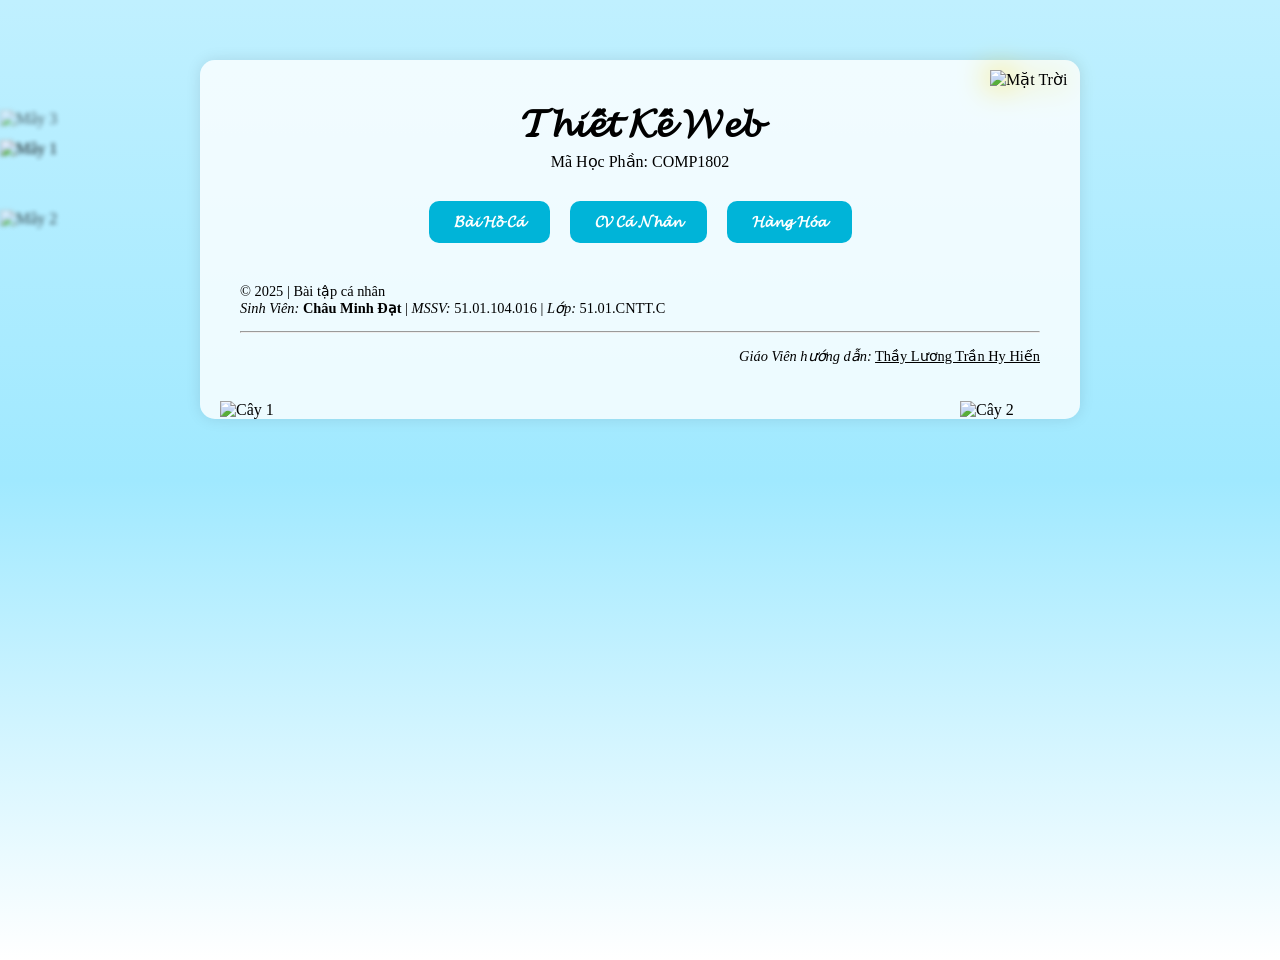
==== index.html @ db2523e5 "Add files via upload" ====
<!DOCTYPE html>
<html lang="vi">
<head>
<meta charset="UTF-8">
<title>Trang chủ | Website cá nhân</title>
<style>

body {
  margin: 0;
  min-height: 100vh;
  overflow-x: hidden;
  background: linear-gradient(to bottom, #c0f0ff 0%, #a0e9ff 50%, #ffffff 100%);
}


.wrapper {
  position: relative;
}


.container {
  max-width: 800px;
  margin: 60px auto;
  background: #ffffffcc;
  padding: 40px;
  border-radius: 15px;
  box-shadow: 0 0 15px rgba(0,0,0,0.1);
  position: relative;
  z-index: 2;
}


.tree {
  position: absolute;
  bottom: 0;
  width: 100px;
  z-index: 3;
  animation: floatTree 3s ease-in-out infinite;
}

.tree-left {
    left: 270px;
    transform: translateX(-50%);
    
}

.tree-right {
    right: 270px;
    transform: translateX(50%);
  
}

@keyframes floatTree {
  0%,100% { transform: translateY(0); }
  50% { transform: translateY(-3px); }
}

.sun {
  position: absolute;
  top: 10px;
  right: 10px;
  width: 80px;
  z-index: 5;
  animation: floatSun 4s ease-in-out infinite;
  filter: drop-shadow(0 0 15px #FFD700);
}

@keyframes floatSun {
  0%, 100% { transform: translateY(0) rotate(0deg); }
  25% { transform: translateY(-5px) rotate(5deg); }
  50% { transform: translateY(-10px) rotate(0deg); }
  75% { transform: translateY(-5px) rotate(-5deg); }
}


.cloud {
  position: absolute;
  opacity: 0.8;
  animation: moveCloud linear infinite;
}

.cloud1 { width: 180px; top: 80px; animation-duration: 40s; opacity: 0.9; filter: blur(2px);}
.cloud2 { width: 220px; top: 150px; animation-duration: 60s; opacity: 0.7; filter: blur(2px); }
.cloud3 { width: 250px; top: 50px; animation-duration: 100s; opacity: 0.6; filter: blur(2px); }

@keyframes moveCloud {
  0% { left: -300px; }
  100% { left: 100%; }
}


.title-area {
  text-align: center;
  margin-bottom: 30px;
}

.title-area h1 {
  margin: 0;
  font-size: 2.5em;
  animation: bounce 3.5s ease-in-out infinite;
}

.title-area p {
  margin: 5px 0 0 0;
}

@keyframes bounce {
  0%,100% { transform: translateY(0); }
  50% { transform: translateY(-10px); }
}


.menu {
  display: flex;
  justify-content: center;
  gap: 20px;
  flex-wrap: wrap;
  margin-top: 20px;
}

.menu a {
  display: inline-block;
  background: #00b4d8;
  color: white;
  padding: 12px 25px;
  border-radius: 10px;
  text-decoration: none;
  font-weight: bold;
  transition: 0.3s;
}

.menu a:hover {
  background: #0077b6;
  box-shadow: 0 0 20px rgba(94,161,255,0.9), 0 0 40px rgba(104,187,255,0.8);
  transform: translateY(-3px);
}


footer {
  margin-top: 40px;
  font-size: 0.9em;
}
</style>
</head>
<body>
    <audio id="bg-music" autoplay loop muted>
    <source src="music2.mp3" type="audio/mpeg">
  </audio>
  <script>
    window.addEventListener("load", () => {
      const music = document.getElementById("bg-music");
    
    
      music.play().then(() => {
        
          setTimeout(() => {
            music.muted = false;
            music.volume = 0.1;
          }, 500);
      });
  });
  </script>

<div class="wrapper">


  <img src="img/tree1.png" class="tree tree-left" alt="Cây 1">
  <img src="img/tree2.png" class="tree tree-right" alt="Cây 2">

  
  <img src="img/may1.png" class="cloud cloud1" alt="Mây 1">
  <img src="img/may2.png" class="cloud cloud2" alt="Mây 2">
  <img src="img/may3.png" class="cloud cloud3" alt="Mây 3">


  <div class="container">
    <img src="img/sun.png" class="sun" alt="Mặt Trời">

    <div class="title-area">
      <h1>𝓣𝓱𝓲𝓮̂́𝓽 𝓚𝓮̂́ 𝓦𝓮𝓫</h1>
      <p>Mã Học Phần: COMP1802</p>
    </div>

    <div class="menu">
      <a href="hoca.html">𝓑𝓪̀𝓲 𝓗𝓸̂̀ 𝓒𝓪́</a>
      <a href="cv.html">𝓒𝓥 𝓒𝓪́ 𝓝𝓱𝓪̂𝓷</a>
      <a href="hanghoa.html">𝓗𝓪̀𝓷𝓰 𝓗𝓸́𝓪</a>
    </div>

    <footer>
      <p>© 2025 | Bài tập cá nhân <br>
      <i>Sinh Viên:</i> <b>Châu Minh Đạt</b> | 
      <i>MSSV:</i> 51.01.104.016 | 
      <i>Lớp:</i> 51.01.CNTT.C</p>
      <hr>
      <p style="text-align:right;"><i>Giáo Viên hướng dẫn:</i> <u>Thầy Lương Trần Hy Hiến</u></p>
    </footer>
  </div>

</div>
</body>
</html>
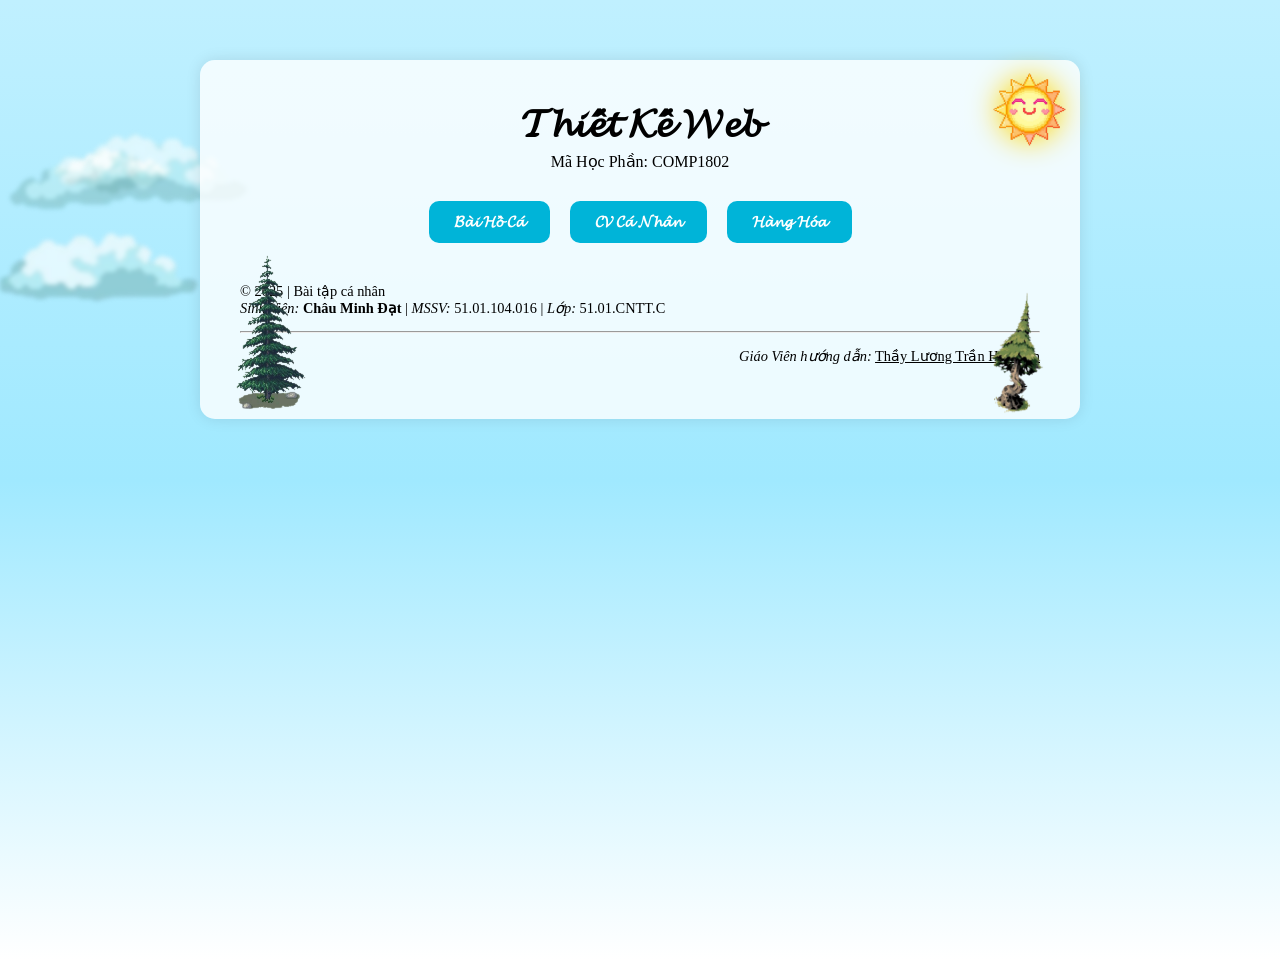
==== commit a1cffc52: "Add files via upload" ====
--- a/index.html
+++ b/index.html
@@ -143,24 +143,7 @@
 </style>
 </head>
 <body>
-    <audio id="bg-music" autoplay loop muted>
-    <source src="music2.mp3" type="audio/mpeg">
-  </audio>
-  <script>
-    window.addEventListener("load", () => {
-      const music = document.getElementById("bg-music");
     
-    
-      music.play().then(() => {
-        
-          setTimeout(() => {
-            music.muted = false;
-            music.volume = 0.1;
-          }, 500);
-      });
-  });
-  </script>
-
 <div class="wrapper">
 
 
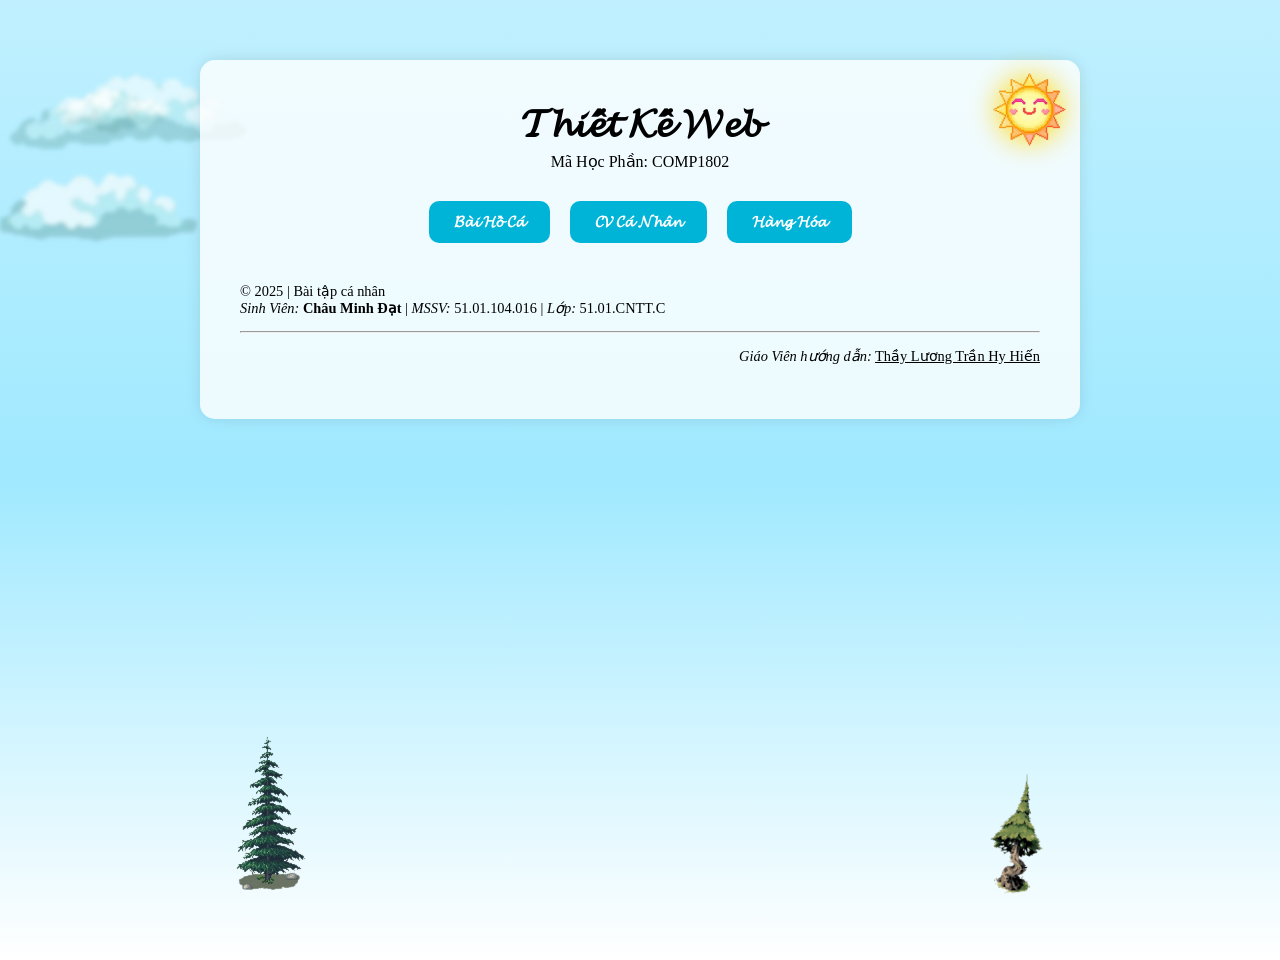
==== commit f9e4ac9b: "Add files via upload" ====
--- a/index.html
+++ b/index.html
@@ -1,6 +1,7 @@
 <!DOCTYPE html>
 <html lang="vi">
 <head>
+<link href="https://fonts.googleapis.com/css2?family=Great+Vibes&display=swap" rel="stylesheet">
 <meta charset="UTF-8">
 <title>Trang chủ | Website cá nhân</title>
 <style>
@@ -10,11 +11,6 @@
   min-height: 100vh;
   overflow-x: hidden;
   background: linear-gradient(to bottom, #c0f0ff 0%, #a0e9ff 50%, #ffffff 100%);
-}
-
-
-.wrapper {
-  position: relative;
 }
 
 
@@ -39,12 +35,14 @@
 }
 
 .tree-left {
+    
     left: 270px;
     transform: translateX(-50%);
     
 }
 
 .tree-right {
+  
     right: 270px;
     transform: translateX(50%);
   
@@ -140,6 +138,7 @@
   margin-top: 40px;
   font-size: 0.9em;
 }
+
 </style>
 </head>
 <body>
